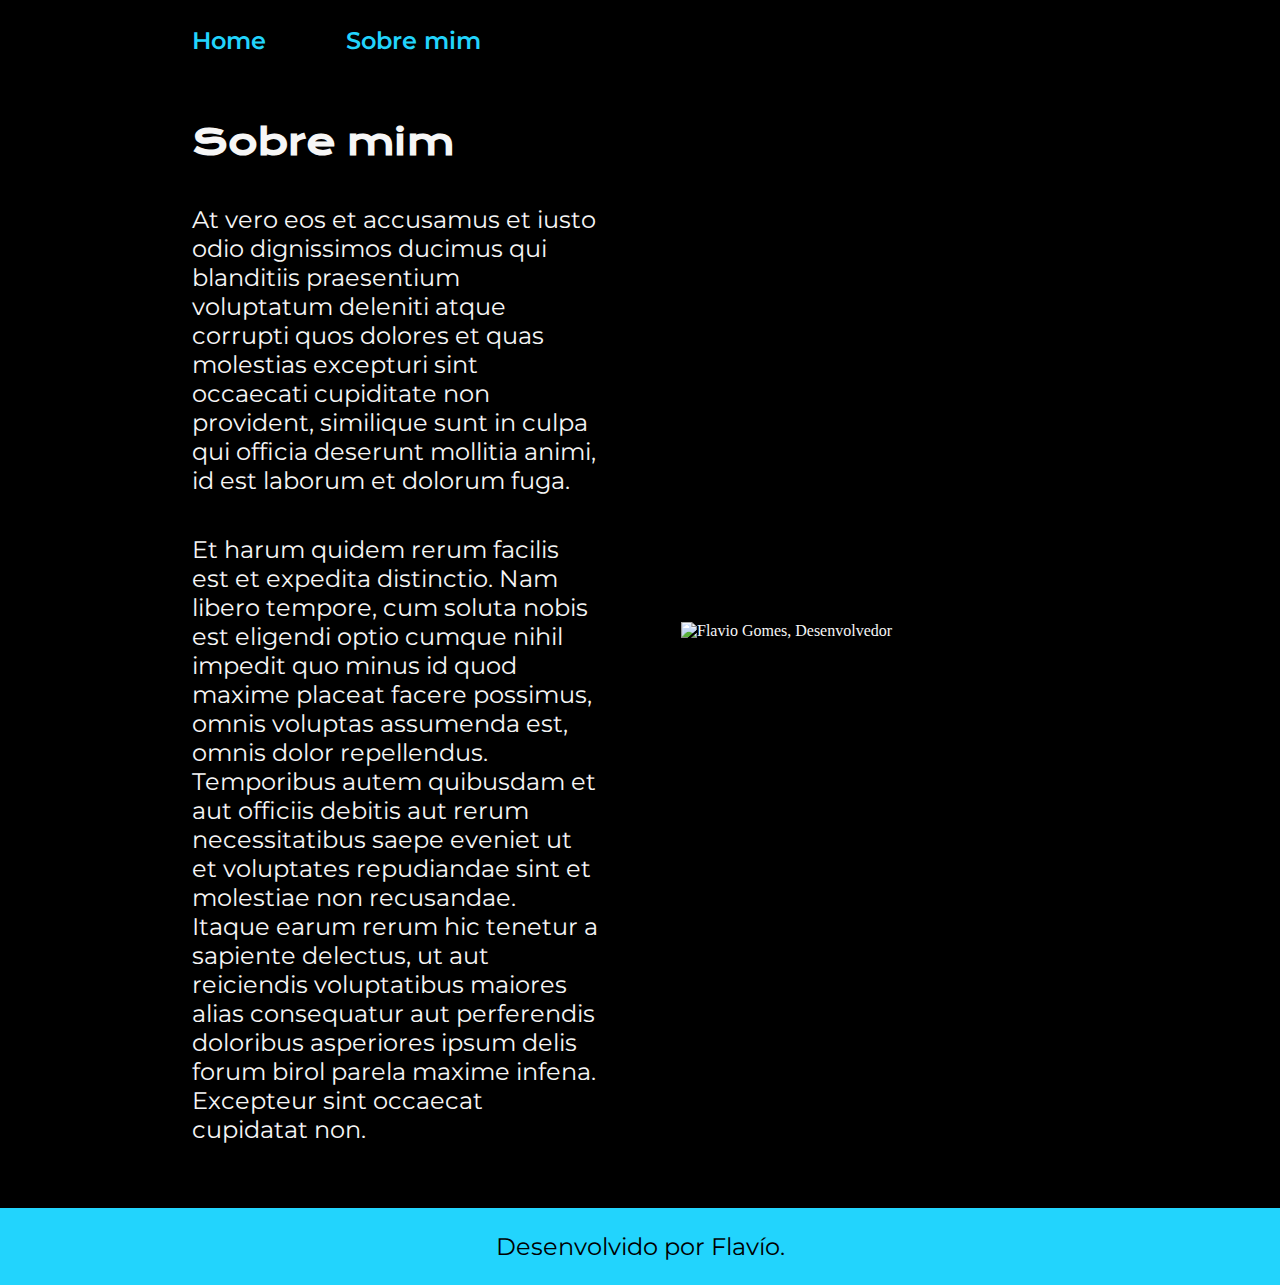
==== about.html @ 87c9fe27 "Add files via upload" ====
<!DOCTYPE html>
<html lang="pt-br">

<head>
    <meta charset="UTF-8">
    <meta http-equiv="X-UA-Compatible" content="IE=edge">
    <meta name="viewport" content="width=device-width, initial-scale=1.0">
    <title>Sobre mim</title>
    <link rel="stylesheet" href="./styles/style.css">
</head>

<body>
    <header class="cabecalho">
        <nav class="cabecalho__menu">
            <a class="cabecalho__menu__link" href="index.html">Home</a>
            <a class="cabecalho__menu__link" href="about.html">Sobre mim</a>
        </nav>
    </header>

    <main class="apresentacao">
        <section class="apresentacao__conteudo">
            <h1 class="apresentacao__conteudo__titulo">Sobre mim</h1>
            <p class="apresentacao__conteudo__texto">At vero eos et accusamus et iusto odio dignissimos ducimus qui blanditiis praesentium voluptatum deleniti
                atque corrupti quos dolores et quas molestias excepturi sint occaecati cupiditate non provident,
                similique sunt in culpa qui officia deserunt mollitia animi, id est laborum et dolorum fuga.
            </p>
            <p class="apresentacao__conteudo__texto">
                Et harum quidem rerum facilis est et expedita distinctio. Nam libero tempore, cum soluta nobis est
                eligendi optio cumque nihil impedit quo minus id quod maxime placeat facere possimus, omnis voluptas
                assumenda est, omnis dolor repellendus. Temporibus autem quibusdam et aut officiis debitis aut rerum
                necessitatibus saepe eveniet ut et voluptates repudiandae sint et molestiae non recusandae. Itaque earum
                rerum hic tenetur a sapiente delectus, ut aut reiciendis voluptatibus maiores alias consequatur aut
                perferendis doloribus asperiores ipsum delis forum birol parela maxime infena. Excepteur sint occaecat
                cupidatat non.</p>
        </section>
        <img class="apresentacao__imagem" src="Gomess.jpg" alt="Flavio Gomes, Desenvolvedor">
    </main>

    <footer class="rodape">
        <p>Desenvolvido por Flavío.</p>
    </footer>
</body>

</html>
---- styles/style.css ----
@import url('https://fonts.googleapis.com/css2?family=Krona+One&family=Montserrat:wght@400;600&display=swap');

:root {
    --cor-primaria: #000000;
    --cor-secundaria: #F6F6F6;
    --cor-terciaria: #22D4FD;
    --cor-hover: #272727;

    --fonte-primaria: 'Krona One', sans-serif;
    --fonte-secundaria: 'Montserrat', sans-serif;
}

*{
    margin: 0;
    padding: 0;
}

body{
    box-sizing: border-box;
    background-color: var(--cor-primaria);
    color: var(--cor-secundaria);
}

.cabecalho{
    padding: 2% 0% 0% 15%;
}

.cabecalho__menu{
    display: flex;
    gap: 80px;
}

.cabecalho__menu__link{
    font-family: var(--fonte-secundaria);
    font-size: 1.5rem;
    font-weight: 600;
    color: var(--cor-terciaria);
    text-decoration: none;
}
.apresentacao{
    padding: 5% 15%;
    display: flex;
    align-items: center;
    justify-content: space-between;
    gap: 82px;
}
.apresentacao__conteudo{
    width: 50%;
    display: flex;
    flex-direction: column;
    gap: 40px;
}

.apresentacao__conteudo__titulo{
    font-size: 2.25rem;
    font-family: var(--fonte-primaria);
}

.titulo-destaque{
    color: var(--cor-terciaria);
}

.apresentacao__conteudo__texto{
    font-size: 1.5rem;
    font-family: var(--fonte-secundaria);
}

.apresentacao__links{
    display: flex;
    flex-direction: column;
    justify-content: space-between;
    align-items: center;
    gap: 32px;
}

.apresentacao__links__subtitulo{
    font-family: var(--fonte-primaria);
    font-weight: 400;
    font-size: 1.5rem;
}

.apresentacao__links__navegacao{
    display: flex;
    justify-content: center;
    gap: 16px;
    border: 2px solid var(--cor-terciaria);
    width: 50%;
    text-align: center;
    border-radius: 8px;
    font-size: 1.5rem;
    font-weight: 600;
    padding: 21.5px 0;
    text-decoration: none;
    color: var(--cor-secundaria);
    font-family: var(--fonte-secundaria);
}

.apresentacao__links__link:hover{
    background-color: var(--cor-hover);
}

.apresentacao__imagem {
    width: 50%;
}

.rodape{
    color: var(--cor-primaria);
    background-color: var(--cor-terciaria);
    padding: 24px;
    text-align: center;
    font-family: var(--fonte-secundaria);
    font-size: 1.5rem;
    font-weight: 400;
}

@media (max-width: 1200px) {
    .cabecalho {
        padding: 10%;
    }

    .cabecalho__menu {
        justify-content: center;
    }

    .apresentacao {
        flex-direction: column-reverse;
        padding: 5% 5%;
    }

    .apresentacao__conteudo {
        width: auto;
    }
    
}
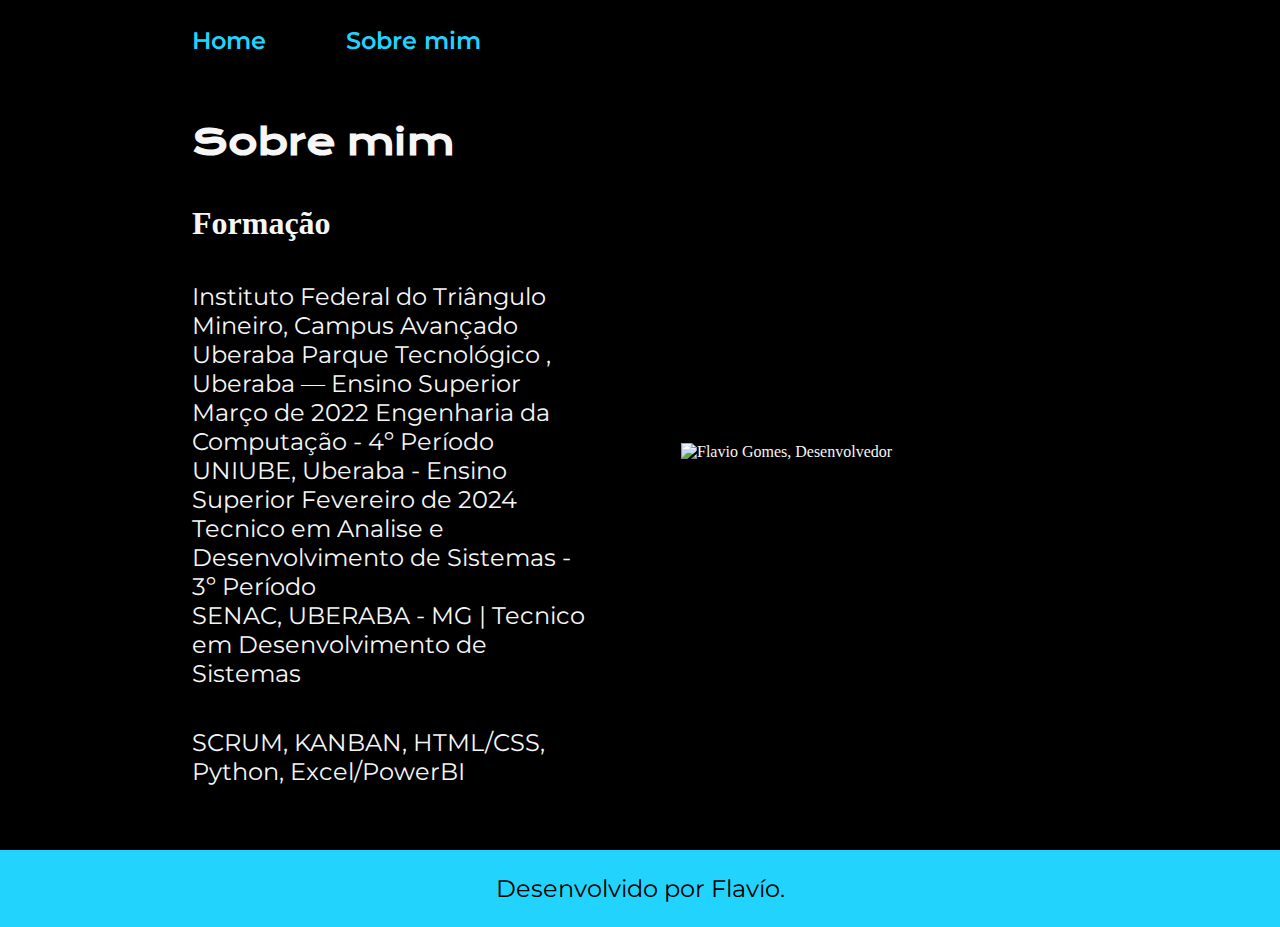
==== commit e290214c: "Update about.html" ====
--- a/about.html
+++ b/about.html
@@ -20,20 +20,19 @@
     <main class="apresentacao">
         <section class="apresentacao__conteudo">
             <h1 class="apresentacao__conteudo__titulo">Sobre mim</h1>
-            <p class="apresentacao__conteudo__texto">At vero eos et accusamus et iusto odio dignissimos ducimus qui blanditiis praesentium voluptatum deleniti
-                atque corrupti quos dolores et quas molestias excepturi sint occaecati cupiditate non provident,
-                similique sunt in culpa qui officia deserunt mollitia animi, id est laborum et dolorum fuga.
+            <h1 class="apresentacao__conteudo"> Formação</h1>
+            <p class="apresentacao__conteudo__texto">
+                Instituto Federal do Triângulo Mineiro, Campus Avançado Uberaba Parque Tecnológico , Uberaba — Ensino Superior
+                Março de 2022 Engenharia da Computação - 4º Período <br> 
+                UNIUBE, Uberaba - Ensino Superior Fevereiro de 2024 <br>
+                Tecnico em Analise e Desenvolvimento de Sistemas - 3º Período <br>
+                SENAC, UBERABA - MG | Tecnico em Desenvolvimento de Sistemas      
             </p>
             <p class="apresentacao__conteudo__texto">
-                Et harum quidem rerum facilis est et expedita distinctio. Nam libero tempore, cum soluta nobis est
-                eligendi optio cumque nihil impedit quo minus id quod maxime placeat facere possimus, omnis voluptas
-                assumenda est, omnis dolor repellendus. Temporibus autem quibusdam et aut officiis debitis aut rerum
-                necessitatibus saepe eveniet ut et voluptates repudiandae sint et molestiae non recusandae. Itaque earum
-                rerum hic tenetur a sapiente delectus, ut aut reiciendis voluptatibus maiores alias consequatur aut
-                perferendis doloribus asperiores ipsum delis forum birol parela maxime infena. Excepteur sint occaecat
-                cupidatat non.</p>
+                SCRUM, KANBAN, HTML/CSS, Python, Excel/PowerBI
+            </p>
         </section>
-        <img class="apresentacao__imagem" src="Gomess.jpg" alt="Flavio Gomes, Desenvolvedor">
+        <img class="apresentacao__imagem" src="imagens/Flavio.linkedin.png" alt="Flavio Gomes, Desenvolvedor">
     </main>
 
     <footer class="rodape">
@@ -41,4 +40,4 @@
     </footer>
 </body>
 
-</html>+</html>
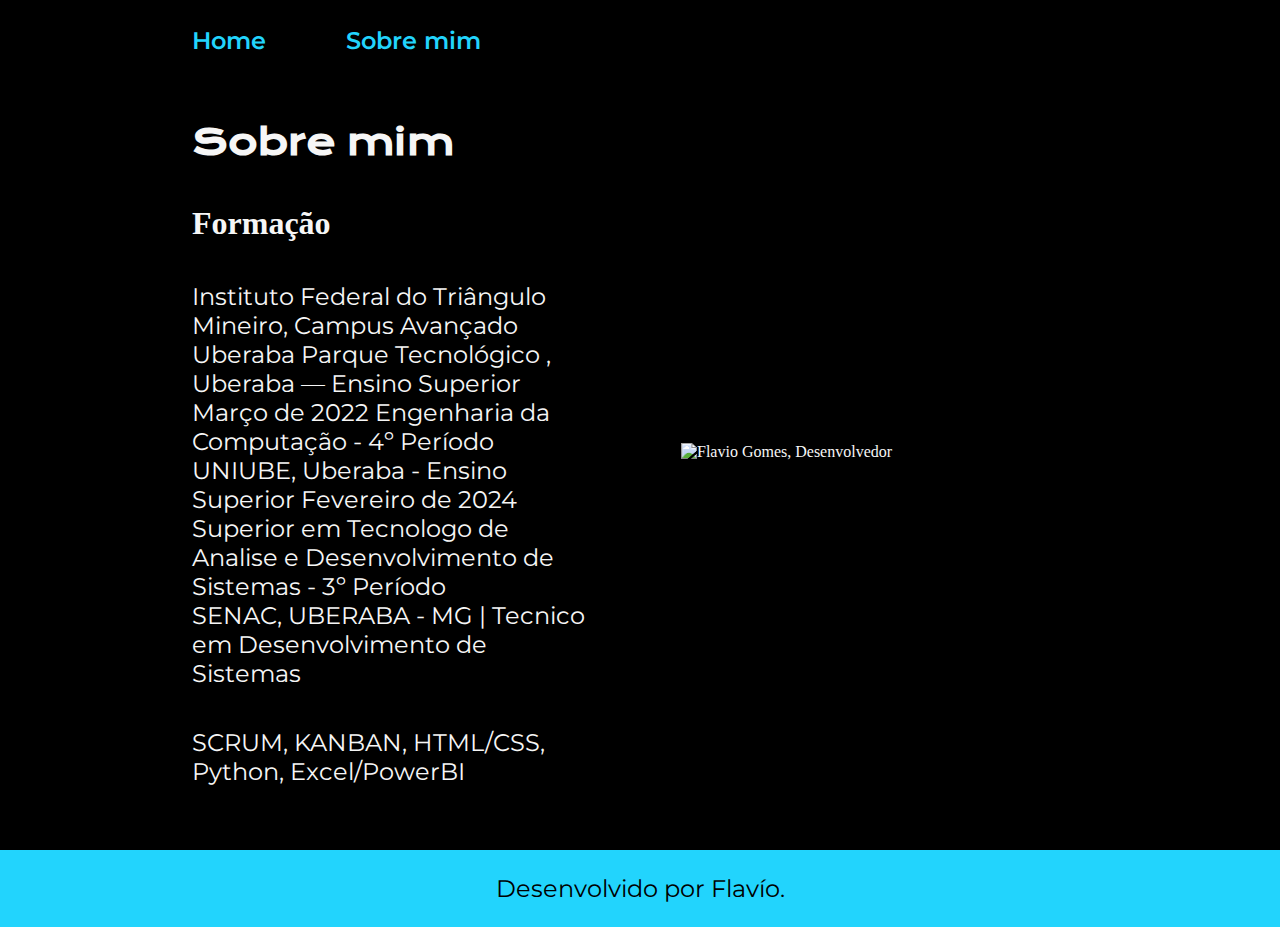
==== commit 707234ec: "Update about.html" ====
--- a/about.html
+++ b/about.html
@@ -25,7 +25,7 @@
                 Instituto Federal do Triângulo Mineiro, Campus Avançado Uberaba Parque Tecnológico , Uberaba — Ensino Superior
                 Março de 2022 Engenharia da Computação - 4º Período <br> 
                 UNIUBE, Uberaba - Ensino Superior Fevereiro de 2024 <br>
-                Tecnico em Analise e Desenvolvimento de Sistemas - 3º Período <br>
+                Superior em Tecnologo de Analise e Desenvolvimento de Sistemas - 3º Período <br>
                 SENAC, UBERABA - MG | Tecnico em Desenvolvimento de Sistemas      
             </p>
             <p class="apresentacao__conteudo__texto">
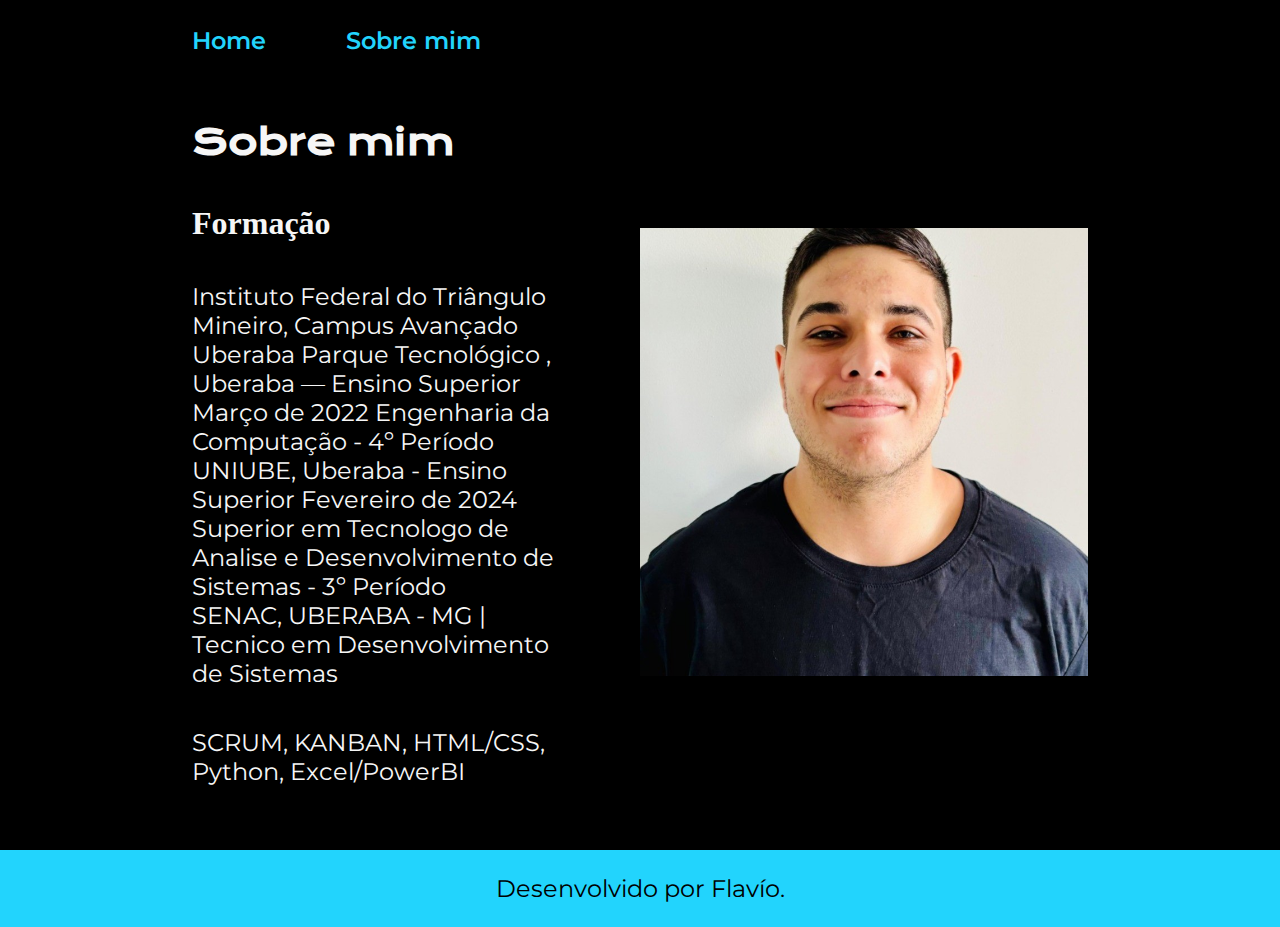
==== commit d6f72354: "Update about.html" ====
--- a/about.html
+++ b/about.html
@@ -32,7 +32,7 @@
                 SCRUM, KANBAN, HTML/CSS, Python, Excel/PowerBI
             </p>
         </section>
-        <img class="apresentacao__imagem" src="imagens/Flavio.linkedin.png" alt="Flavio Gomes, Desenvolvedor">
+        <img class="apresentacao__imagem" src="imagens/Flavio.linkedin.jpg" alt="Flavio Gomes, Desenvolvedor">
     </main>
 
     <footer class="rodape">
